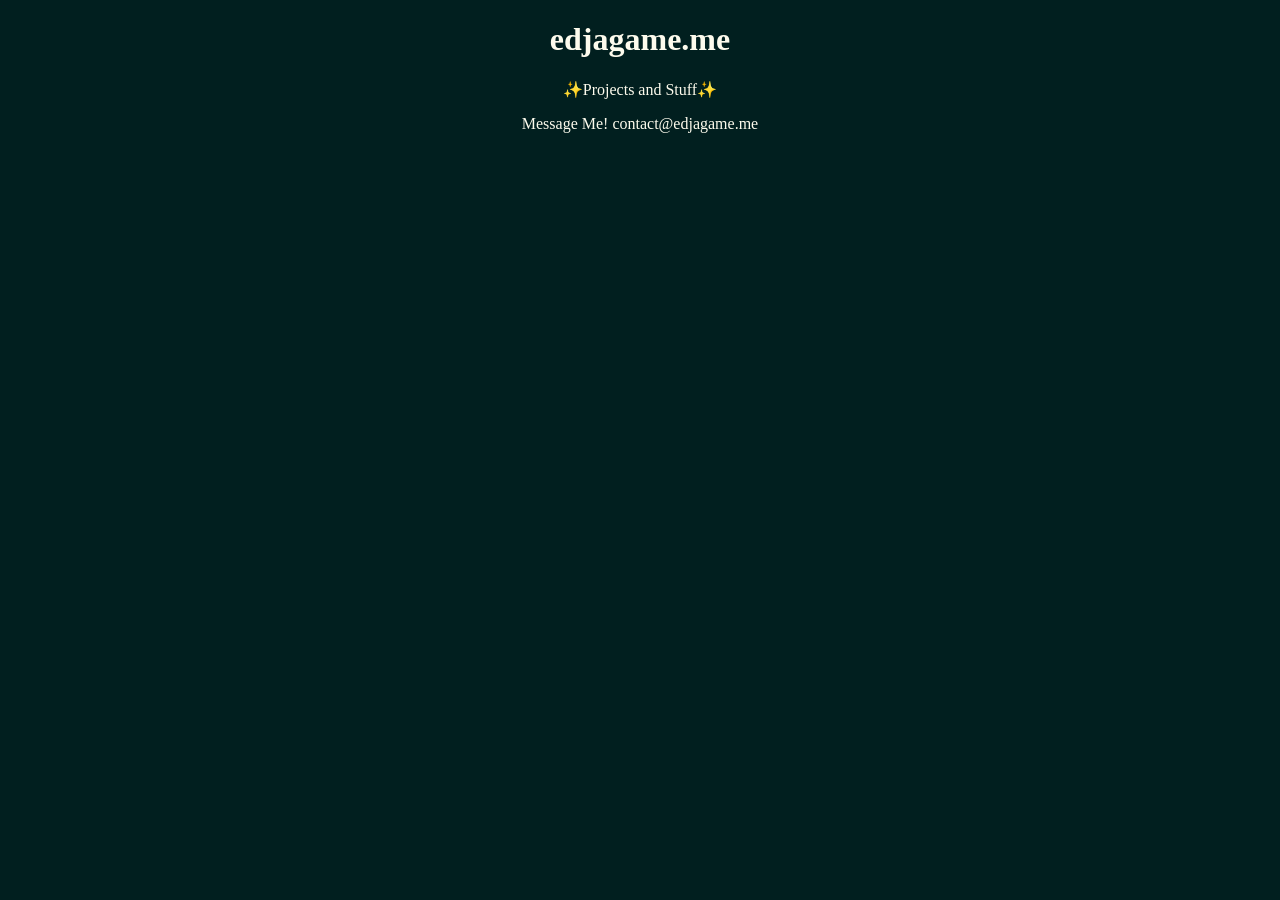
==== index.html @ 09661e1f "init" ====
<!doctype html>
<html lang="en">
  <head>
    <meta charset="utf-8">
    <meta
      name="description"
      content="Edja's Home Page"
    >
    <title>edjagame.me</title>
    <link rel="stylesheet" href="styles.css">
  </head>
  <body>
      <div class="header">
          <h1> edjagame.me </h1>
          <p> ✨Projects and Stuff✨ </p>
      </div>
      <div class="footer">
          <p> Message Me! contact@edjagame.me </p>
      </div>
  </body>
</html>
---- styles.css ----
:root {
    --dark-green: #011F1F;
    --medium-green: #002C2C;
    --light-green: #BFE5D8;
    --ivory: #FDFBED;
    --gold: #FFE395;
}

body {
    background-color: var(--dark-green);
    color: var(--ivory);
    text-align: center;
}
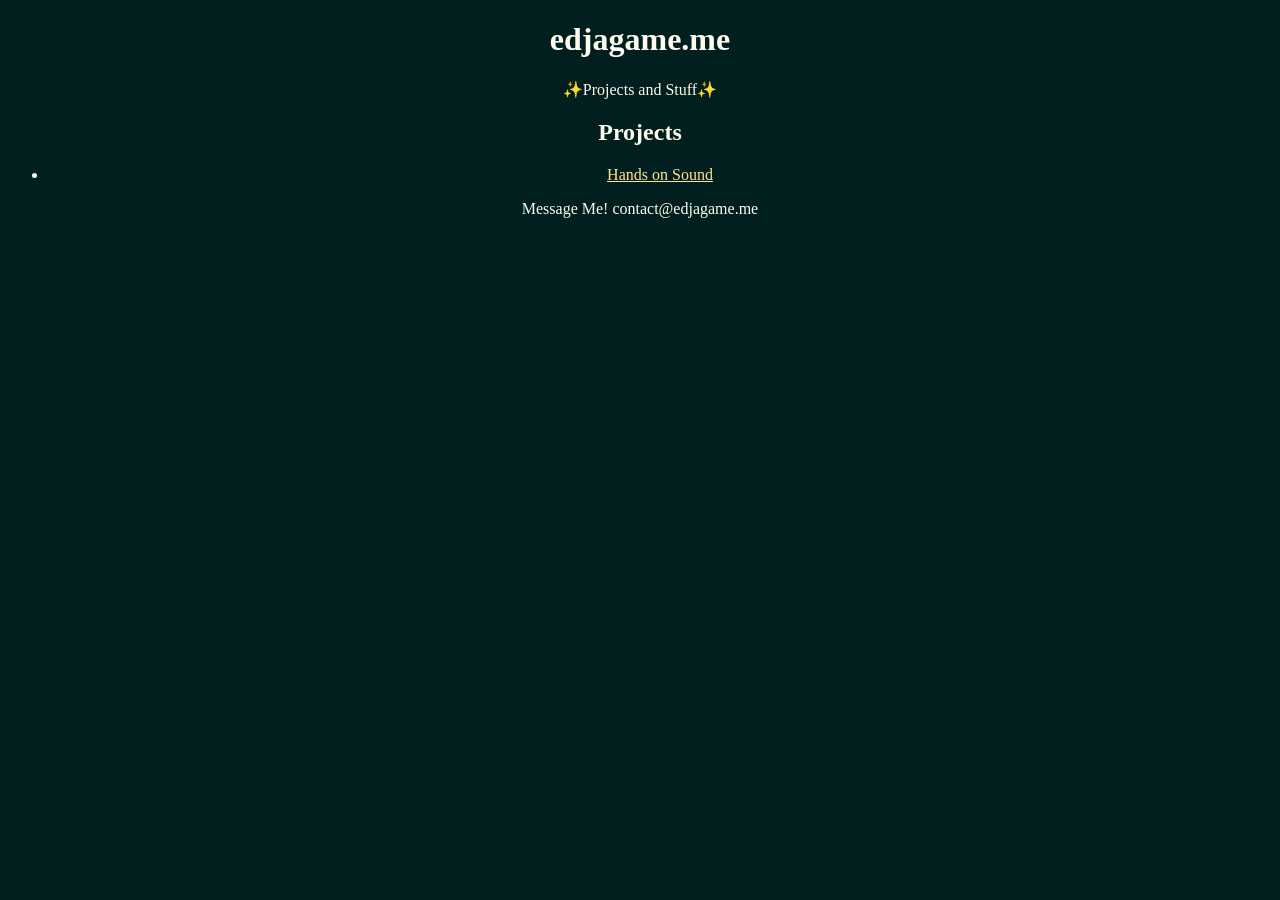
==== commit 076c1ab6: "Add projects list with Hands on Sound link and deploy app" ====
--- a/index.html
+++ b/index.html
@@ -14,6 +14,12 @@
           <h1> edjagame.me </h1>
           <p> ✨Projects and Stuff✨ </p>
       </div>
+      <div class="projects">
+          <h2> Projects </h2>
+          <ul>
+              <li><a href="https://edjagame.me/hands-on-sound">Hands on Sound</a></li>
+          </ul>
+      </div>
       <div class="footer">
           <p> Message Me! contact@edjagame.me </p>
       </div>
--- a/styles.css
+++ b/styles.css
@@ -11,3 +11,17 @@
     color: var(--ivory);
     text-align: center;
 }
+
+a {
+    color: var(--gold);
+    text-decoration: underline;
+}
+
+a:visited {
+    color: var(--gold);
+}
+
+a:hover,
+a:focus-visible {
+    color: var(--light-green);
+}
